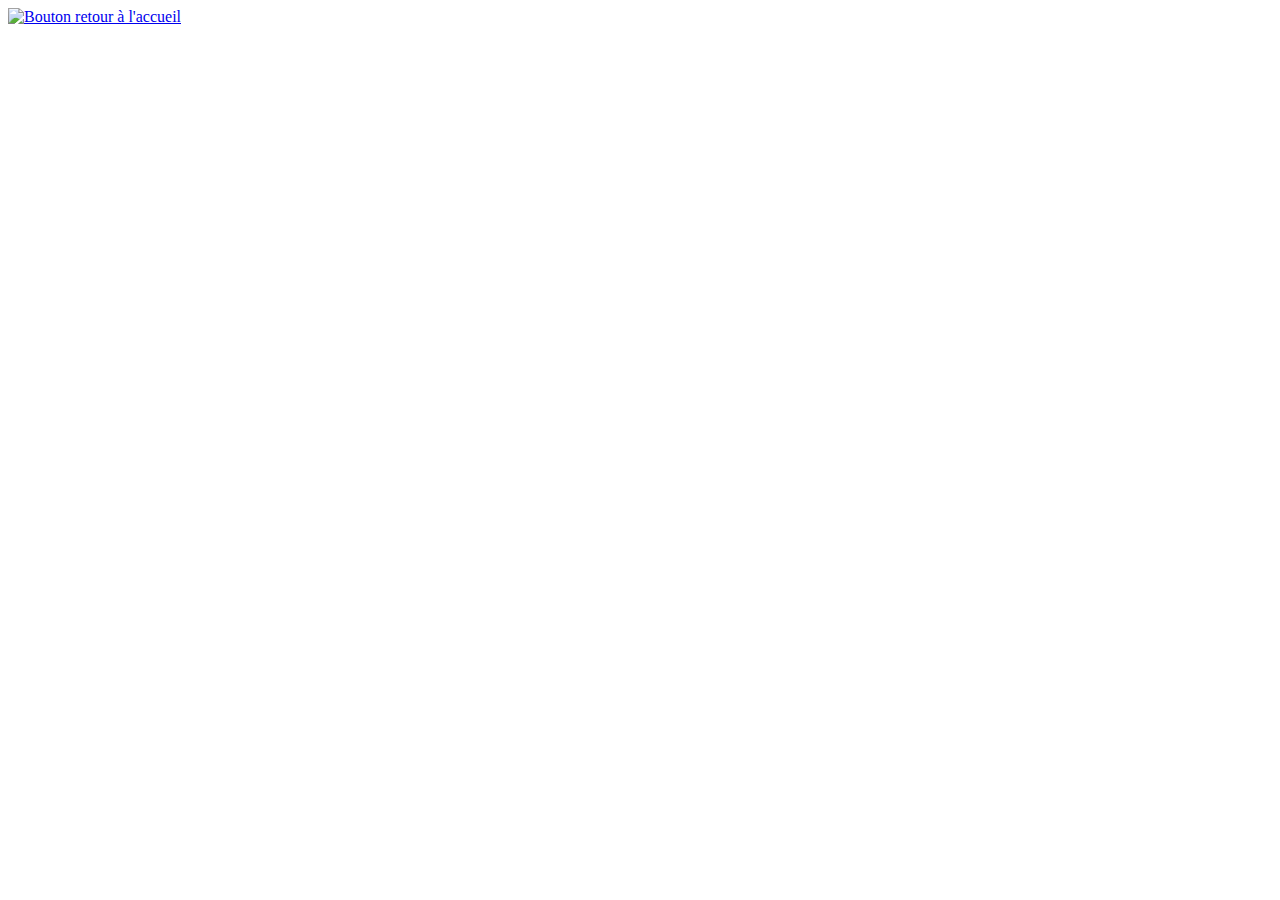
==== site/2site.html @ 204964b9 "pushing" ====
<!DOCTYPE html>
<html lang="fr">

<head>
    <meta charset="UTF-8" />
</head>


<body>

    <a href="/index.html"><img width="180" height="100" border="0" src="/assets/image/homepage-2151047_640.png" alt="Bouton retour à l'accueil" /></a>
     
</body>




</html>
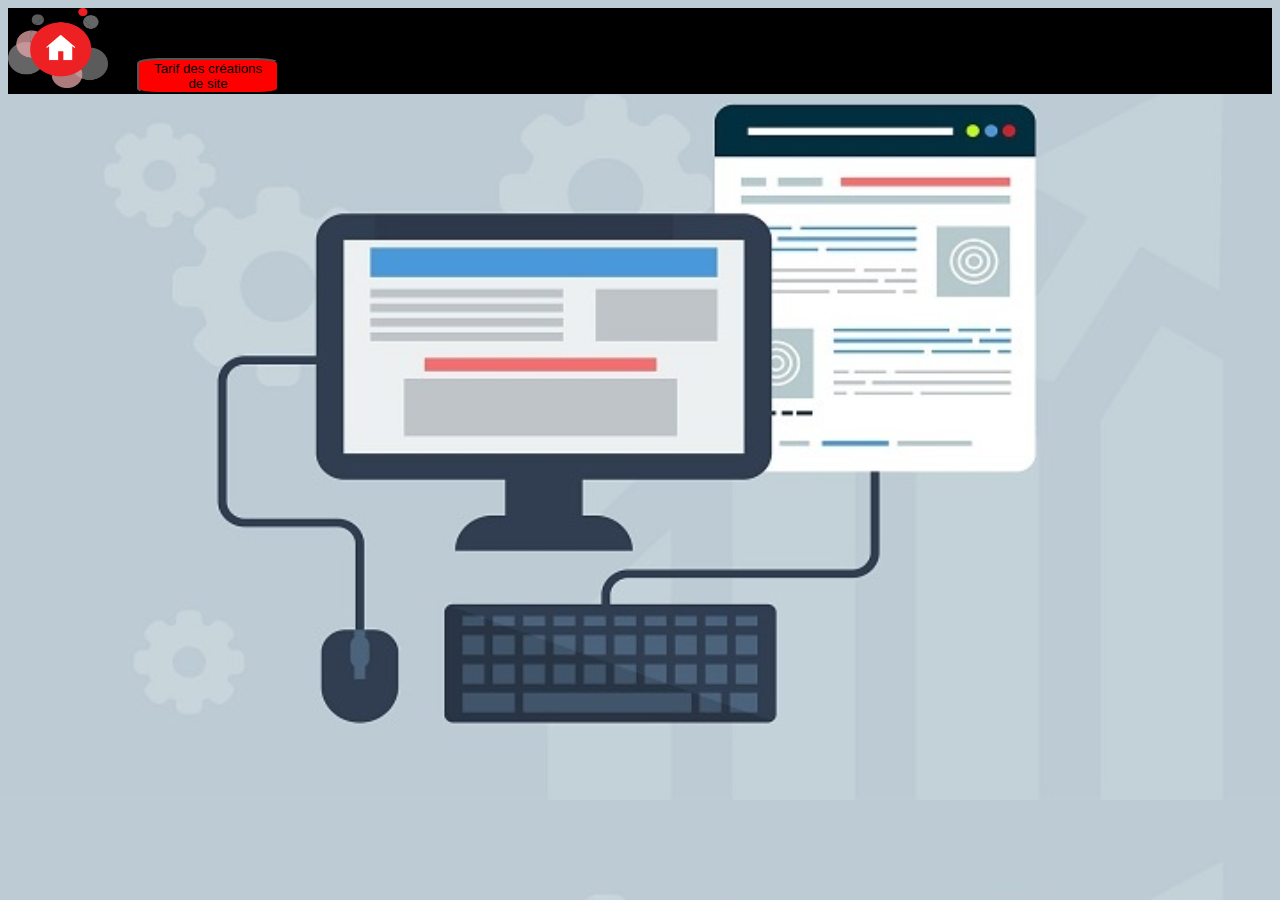
==== commit fe2181ff: "pushing" ====
--- a/site/2site.html
+++ b/site/2site.html
@@ -3,12 +3,23 @@
 
 <head>
     <meta charset="UTF-8" />
+    <link rel="stylesheet" href="/site/assets/style/2site.css">
 </head>
 
 
 <body>
-
-    <a href="/index.html"><img width="180" height="100" border="0" src="/assets/image/homepage-2151047_640.png" alt="Bouton retour à l'accueil" /></a>
+    <nav class="navbar navbar-1">
+        <div class="container">
+            <a href="/site/index.html"><img width="100" height="80" border="0" src="/site/assets/image/homepage-2151047_640.png" alt="Bouton retour à l'accueil" /></a>
+             
+        </div> 
+        <div class="container2">
+            <form action="/site/tarif.html" method="GET" target="_blank">
+                <button type="submit" id="btn2">Tarif des créations de site</button>
+            </form>
+        </div>
+    </nav>
+    
      
 </body>
 
--- a/site/assets/style/2site.css
+++ b/site/assets/style/2site.css
@@ -0,0 +1,25 @@
+body {
+    background-image: url("/site/assets/image/COMBIEN-VAUT-MON-SITE.jpg");
+    background-size: cover;
+}
+.navbar {
+    background-color: black;
+}
+
+.container {
+    display: inline-block;
+}
+
+.container2 {
+    display: inline-block;
+
+}
+
+#btn2 {
+    margin-left: 15%;
+    color: black;
+    background-color: red;
+    cursor: pointer;
+    border-radius: 15%;
+    margin-top: -70px;
+}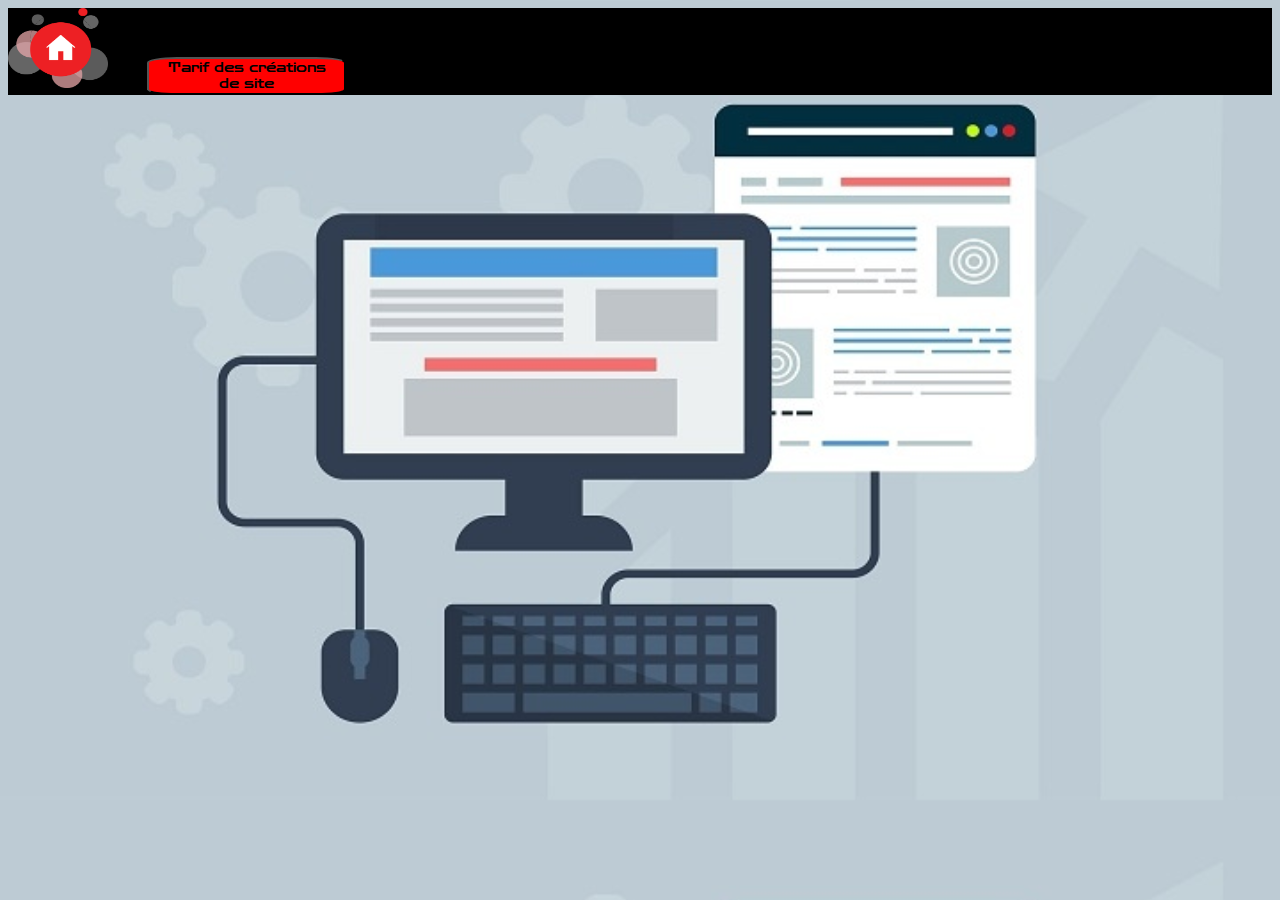
==== commit fe887dfe: "pushing" ====
--- a/site/2site.html
+++ b/site/2site.html
@@ -4,13 +4,16 @@
 <head>
     <meta charset="UTF-8" />
     <link rel="stylesheet" href="/site/assets/style/2site.css">
+    <link href="https://fonts.googleapis.com/css2?family=Zen+Dots&display=swap" rel="stylesheet">
+    <title>demander un site !</title>
+    
 </head>
 
 
 <body>
     <nav class="navbar navbar-1">
         <div class="container">
-            <a href="/site/index.html"><img width="100" height="80" border="0" src="/site/assets/image/homepage-2151047_640.png" alt="Bouton retour à l'accueil" /></a>
+            <a href="/site/acceuil.html"><img width="100" height="80" border="0" src="/site/assets/image/homepage-2151047_640.png" alt="Bouton retour à l'accueil" /></a>
              
         </div> 
         <div class="container2">
--- a/site/assets/style/2site.css
+++ b/site/assets/style/2site.css
@@ -22,4 +22,5 @@
     cursor: pointer;
     border-radius: 15%;
     margin-top: -70px;
+    font-family: Zen Dots;
 }